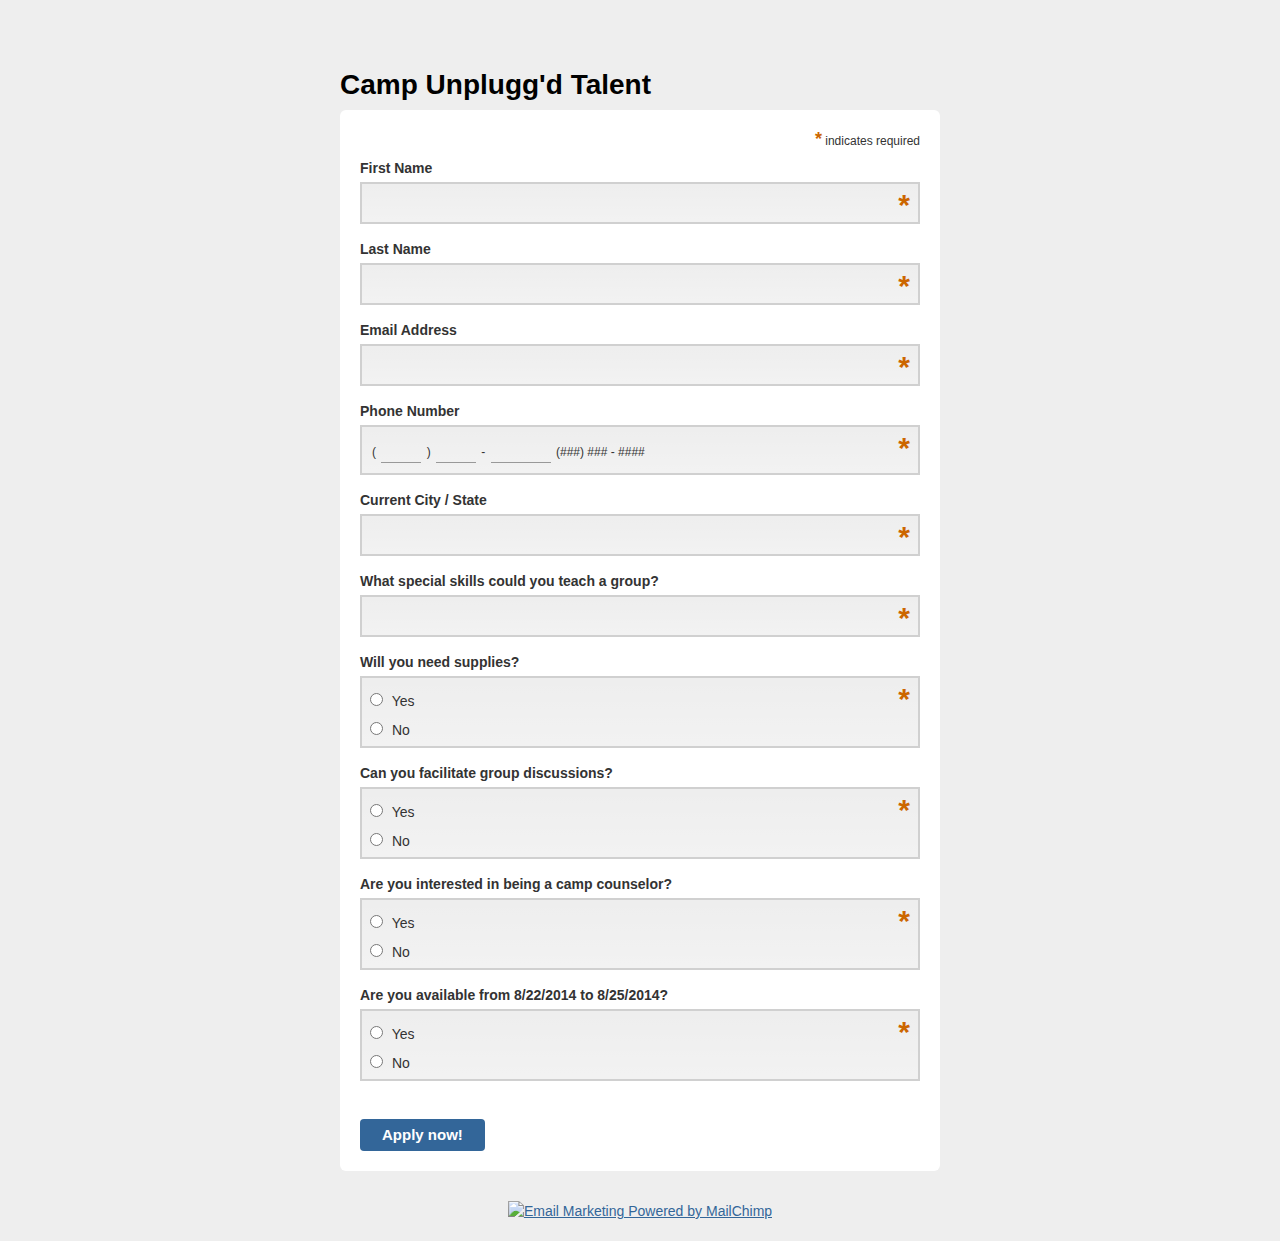
==== talent.html @ 858d2452 "init commit" ====
<!DOCTYPE html>
<html dir="ltr">
    <head>
        <title>Camp Unplugg'd Talent</title>
        <meta http-equiv="Content-Type" content="text/html; charset=utf-8">
        <meta name="viewport" content="width=device-width, initial-scale=1">
        <meta name="description" content="Camp Unplugg'd Talent Email Forms">
        <meta name="keywords" content="Camp Unplugg'd Talent">
        <script type="text/javascript" src="http://www.google.com/jsapi"></script>
<script type="text/javascript">
    google.load("jquery", "1.7.1");
</script>
<script type="text/javascript">
    $(document).ready(function(){
        try {
        $(':input:visible:first').focus();
        $('#archive-list li:even').addClass("odd");
        $('.field-group, .field-group input, .field-group select').bind('click',function(event){
            if (event.type == 'click') {
                if ($(this).hasClass('field-group')){
                    var fg = $(this);
                    if($(this).children('.datefield').length == 1){
                        // Do not select 1st input so date picker will work.
                    } else {
                        $(this).find('input, select').slice(0,1).focus();
                    }
                } else {
                    var fg = $(this).parents('.field-group');
                    $(this).focus();
                }
                fg.not('.focused-field').addClass('focused-field').children('.field-help').slideDown('fast');
                $('.focused-field').not(fg).removeClass('focused-field').children('.field-help').slideUp('fast');
            }
            event.stopPropagation();
        });
        $('label').bind('click',function(event){
            if (event.type == 'click') {
                var fg = $(this).next();

                if(fg.children('.datefield').length == 1){
                    // Do not select 1st input so date picker will work.
                } else {
                    fg.find('input, select').slice(0,1).focus();
                }
                fg.not('.focused-field').addClass('focused-field').children('.field-help').slideDown('fast');
                $('.focused-field').not(fg).removeClass('focused-field').children('.field-help').slideUp('fast');
            }
            event.stopPropagation();
        });
        // Allow select inputs to be width:auto up to 500px (because max-width doesn't work in IE7)
        $("select").each(function(){
            $(this).css("width", "auto");
            if($(this).width() > 500){
                $(this).css("width", "500px");
            }
        });

        } catch(e){ console.log(e); }
    });
</script>

        <script type="text/javascript" src="http://downloads.mailchimp.com/js/jquery.mailcheck.min.js"></script>
<script type="text/javascript">
    $(document).ready(function(){
        try {
        var domains =['hp.com','hotmail.co.uk','yahoo.co.uk','yahoo.com.tw','yahoo.com.au','yahoo.com.mx','gmail.com','hotmail.com','yahoo.com','aol.com','comcast.net','msn.com','seznam.cz','sbcglobal.net','live.com','bellsouth.net','hotmail.fr','verizon.net','mail.ru','btinternet.com','cox.net','yahoo.com.br','bigpond.com','att.net','yahoo.fr','mac.com','ymail.com','googlemail.com','earthlink.net','xtra.co.nz','me.com','yahoo.gr','walla.com','yahoo.es','charter.net','shaw.ca','live.nl','yahoo.ca','orange.fr','optonline.net','gmx.de','wanadoo.fr','optusnet.com.au','rogers.com','web.de','ntlworld.com','juno.com','yahoo.com.sg','rocketmail.com','yandex.ru','yahoo.co.in','centrum.cz','live.co.uk','sympatico.ca','libero.it','walla.co.il','bigpond.net.au','yahoo.com.hk','ig.com.br','live.com.au','free.fr','sky.com','uol.com.br','abv.bg','live.fr','terra.com.br','hotmail.it','tiscali.co.uk','rediffmail.com','aim.com','blueyonder.co.uk','telus.net','bol.com.br','hotmail.es','email.cz','windowslive.com','talktalk.net','home.nl','t-online.de','yahoo.de','telenet.be','163.com','embarqmail.com','windstream.net','roadrunner.com','bluewin.ch','skynet.be','laposte.net','yahoo.it','qq.com','live.dk','planet.nl','hetnet.nl','gmx.net','mindspring.com','rambler.ru','iinet.net.au','eircom.net','yahoo.com.ar','wp.pl','mail.com','emmis.com','hotmail.de','lireo.com','gmx.at','ukr.net','zol.co.zw'];
        var tdomains = [];
        $('#MERGE0').on('blur', function() {
          $(this).mailcheck({
            domains: domains,
            topLevelDomains: tdomains,
            suggested: function(element, suggestion) {
                var msg = 'Hmm, did you mean '+suggestion.full+'?';
                if ( $('#MERGE0_mailcheck').length > 0 ){
                    $('#MERGE0_mailcheck').html(msg);
                } else {
                    element.after('<div id="MERGE0_mailcheck" class="errorText">'+msg+'</div>');
                }
            },
            empty: function(element) {
                if ( $('#MERGE0_mailcheck').length > 0 ){
                    $('#MERGE0_mailcheck').remove();
                }
              return;
            }
          });
        });
        } catch(e){ console.log(e); }
    });
</script>


    <style type="text/css">
        body{
            font:14px/20px 'Helvetica', Arial, sans-serif;
            margin:0;
            padding:75px 0 0 0;
            text-align:center;
            background: url(images/canyon.JPG) no-repeat bottom center scroll;
        }
        p{
            padding:0 0 10px 0;
        }
        textarea{
            font:12px/18px 'Helvetica', Arial, sans-serif;
        }
        h2{
            font-size:22px;
            line-height:28px;
            margin:0 0 10px 0;
        }
        h3{
            margin:0 0 5px 0;
            padding:0;
        }
        .headerBar{
            background:none;
            padding:0;
            border:none;
        }
        .wrapper{
            width:600px;
            margin:0 auto 10px auto;
            text-align:left;
        }
        .container{
            position:relative;
            border-width:0 !important;
            border-color:transparent !important;
            margin:0;
            text-align:left;
            -moz-box-shadow:2px 2px 4px rgba(0,0,0,0.1);
            -webkit-box-shadow:2px 2px 4px rgba(0,0,0,0.1);
            box-shadow:2px 2px 4px rgba(0,0,0,0.1);
        }
        .tpl-image-content{
            padding-left:20px;
        }
        fieldset{
            padding:10px;
            background-color:#ddd;
            border:1px solid #ccc;
        }
        label{
            float:none;
            clear:both;
            display:block;
            width:auto;
            margin-top:8px;
            text-align:left;
            font-weight:bold;
            position:relative;
        }
        .field-group{
            float:none;
            margin:3px 0 15px 0;
            padding:5px;
            border-style:solid;
            background:-moz-linear-gradient(top, rgba(255, 255, 255, 0), rgba(255, 255, 255, .25));
            background-image:-webkit-gradient(linear,left top,left bottom,color-stop(0, rgba(255, 255, 255, 0)),color-stop(1, rgba(255, 255, 255, .25)));
            filter:progid:DXImageTransform.Microsoft.gradient(startColorstr='#00ffffff', endColorstr='#3fffffff');
            -ms-filter:"progid:DXImageTransform.Microsoft.gradient(startColorstr='#00ffffff', endColorstr='#3fffffff')";
        }
        .field-group input{
            display:block;
            margin:0;
            padding:5px;
            border:0;
            background:none;
            width:98%;
            background-position:97% 50% !important;
        }
        .radiogroup input,.phonearea input,.addressfield input,.datefield input,.groups input{
            width:auto;
        }
        .radio-group input,.checkbox-group input{
            width:auto;
            display:inline-block;
            margin-right:5px;
        }
        .field-group label{
            clear:none;
        }
        .field-group textarea{
            background:none;
            border:none;
            width:525px;
            height:150px;
            margin:0;
            overflow:auto;
        }
        .field-help{
            display:none;
            font-weight:normal;
            position:static;
            float:none;
            clear:both;
            margin:5px -5px -5px -5px;
            width:auto;
            padding:8px 10px;
            line-height:16px;
            font-size:12px;
            -moz-border-radius:0;
            border-radius:0;
            -webkit-border-radius:0;
        }
        .field-help .help{
            min-height:16px;
            text-decoration:none;
        }
        .field-group .feedback br{
            display:none;
        }
        .field-group .feedback div{
            margin:0 !important;
            padding:0 !important;
        }
        .addressfield .subfield{
            clear:left;
        }
        .indicates-required{
            text-align:right;
        }
        .indicates-required span{
            font-size:150%;
            font-weight:bold;
        }
        label .asterisk{
            position:absolute;
            top:36px;
            right:10px;
            font-size:30px;
        }
        .error,.errorText{
            margin:5px 0 0 0;
            padding:5px 10px;
        }
        .formstatus{
            margin-bottom:10px;
        }
        .alert{
            background:#e4f3d4;
            border:2px solid #5ca000;
            font-size:14px;
            color:#5ca000;
            margin:10px 0;
            padding:10px;
        }
        .alert a{
            color:#5ca000;
            text-decoration:underline;
        }
        .datefield,.phonefield-us{
            padding:5px;
        }
        .datefield input,.phonefield-us input{
            display:inline;
            width:60px;
            margin:0 2px;
            letter-spacing:1px;
            text-align:center;
            padding:5px 0 2px 0;
        }
        .datefield .small-meta{
            font-size:11px;
        }
        .phonefield-us .phonearea input,.phonefield-us .phonedetail1 input{
            width:40px;
        }
        .datefield .monthfield input,.datefield .dayfield input{
            width:30px;
        }
        .datefield label,.phonefield-us label{
            display:none;
        }
        ul.interestgroup_field{
            display:block;
            padding:5px;
            margin:0;
        }
        ul.interestgroup_field li,.interestgroup_row{
            display:block;
            margin:0;
            padding:0;
            list-style:none;
        }
        ul.interestgroup_field input{
            display:inline !important;
            width:auto !important;
        }
        ul.interestgroup_field label,div.interestgroup_field label{
            display:table;
            padding:0 0 0 3px;
            font-weight:normal;
        }
        select{
            width:300px;
            margin:5px;
        }
        ul.unsub-options{
            display:block;
        }
        ul.unsub-options li{
            display:block;
            padding-bottom:5px;
        }
        ul.unsub-options li label{
            display:inline;
            padding-left:5px;
        }
        ul.unsub-options li textarea{
            display:block;
            padding:5px;
            background:#fff;
            border:1px solid #ccc;
            margin:5px 0;
            width:350px;
            height:100px;
        }
        .addressfield span{
            display:block;
            height:34px;
        }
        .addressfield input{
            float:right;
            width:56%;
            margin:0 9% 0 0;
            padding:8px 0 2px 0;
        }
        .addressfield label{
            float:left;
            font-weight:normal;
            text-align:right;
            width:33%;
        }
        .addressfield .countryfield{
            display:block;
            height:45px;
            position:relative;
        }
        .addressfield .countryfield select{
            margin:0;
            position:absolute;
            top:10px;
            left:35%;
        }
        .captcha{
            float:left;
            width:340px;
            height:170px;
        }
        #archive-list{
            display:block;
            margin:15px 0;
            padding:0;
            border-top:1px solid #eee;
        }
        #archive-list li{
            display:block;
            list-style:none;
            margin:0;
            padding:6px 10px;
            border-bottom:1px solid #eee;
        }
        .button,.button-small{
            display:inline-block;
            font-family:'Helvetica', Arial, sans-serif;
            width:auto;
            white-space:nowrap;
            height:32px;
            margin:5px 5px 0 0;
            padding:0 22px;
            text-decoration:none;
            text-align:center;
            font-weight:bold;
            font-style:normal;
            font-size:15px;
            line-height:32px;
            cursor:pointer;
            border:0;
            -moz-border-radius:4px;
            border-radius:4px;
            -webkit-border-radius:4px;
            vertical-align:top;
        }
        .button-small{
            float:none;
            display:inline-block;
            height:auto;
            line-height:18px !important;
            padding:2px 15px !important;
            font-size:11px !important;
        }
        .button span{
            display:inline;
            font-family:'Helvetica', Arial, sans-serif;
            text-decoration:none;
            font-weight:bold;
            font-style:normal;
            font-size:15px;
            line-height:32px;
            cursor:pointer;
            border:none;
        }
        .rounded6{
            -moz-border-radius:6px;
            border-radius:6px;
            -webkit-border-radius:6px;
        }
        .poweredWrapper{
            padding:20px 0;
            width:560px;
            margin:0 auto;
        }
        .poweredBy{
            display:block;
        }
        span.or{
            display:inline-block;
            height:32px;
            line-height:32px;
            padding:0 5px;
            margin:5px 5px 0 0;
        }
        .clear{
            clear:both;
        }
        .tpl-image-content{
            padding-left:0px;
        }
        .profile-list{
            display:block;
            margin:15px 20px;
            padding:0;
            list-style:none;
            border-top:1px solid #eee;
        }
        .profile-list li{
            display:block;
            margin:0;
            padding:5px 0;
            border-bottom:1px solid #eee;
        }
        body{
            -webkit-text-size-adjust:none;
        }
        input{
            -webkit-appearance:none;
        }
        input[type=checkbox]{
            -webkit-appearance:checkbox;
        }
        input[type=radio]{
            -webkit-appearance:radio;
        }
        body,#bodyTable{
            background-color:#eeeeee;
        }
        h1{
            font-size:28px;
            margin-bottom:15px;
            padding:0;
            margin-top:0;
        }
        #templateContainer{
            background-color:none;
        }
        #templateBody{
            background-color:#ffffff;
        }
        .bodyContent{
            line-height:150%;
            font-family:Helvetica;
            font-size:12px;
            color:#333333;
            padding:20px;
        }
        a:link,a:active,a:visited,a{
            color:#336699;
        }
        .button:link,.button:active,.button:visited,.button,.button span,.button-small:link,.button-small:active,.button-small:visited,.button-small{
            background-color:#336699;
            color:#ffffff;
        }
        .button:hover,.button-small:hover{
            background-color:#1e5781;
            color:#ffffff;
        }
        label{
            line-height:150%;
            font-family:Helvetica;
            font-size:14px;
            color:#333333;
        }
        .field-group{
            background-color:#eeeeee;
            border-width:2px;
            border-color:#d0d0d0;
        }
        .datefield input,.phonefield-us input,.addressfield input{
            border-bottom-width:1px;
            border-bottom-style:solid;
            border-color:#999999;
        }
        .field-group input,.field-group textarea{
            font-family:Helvetica;
            font-size:16px;
            color:#333333;
        }
        .asterisk{
            color:#cc6600;
        }
        .field-help{
            background-color:#dcdcdc;
            color:#000;
        }
        .error,.errorText{
            font-size:12px;
            color:#6b0505;
            background-color:#f4bfbf;
        }
        .hidden-from-view{
            left:-5000px;
            position:absolute;
        }
        html[dir=rtl] .wrapper,html[dir=rtl] .container,html[dir=rtl] label{
            text-align:right !important;
        }
        html[dir=rtl] ul.interestgroup_field label{
            padding:0;
        }
        html[dir=rtl] ul.interestgroup_field input{
            margin-left:5px;
        }
        html[dir=rtl] label .asterisk{
            right:auto;
            left:10px;
        }
        html[dir=rtl] .hidden-from-view{
            right:-5000px;
            left:auto;
        }
    @media (max-width: 601px){
        body{
            width:100%;
            -webkit-font-smoothing:antialiased;
            padding:10px 0 0 0 !important;
            min-width:300px !important;
        }

}   @media (max-width: 601px){
        textarea,select,ul.unsub-options li textarea{
            width:80% !important;
        }

}   @media (max-width: 601px){
        h1 img{
            max-width:100%;
            height:auto !important;
        }

}   @media (max-width: 601px){
        .wrapper,.poweredWrapper{
            width:auto !important;
            max-width:600px !important;
            padding:0 10px;
        }

}   @media (max-width: 601px){
        .addressfield .countryfield select{
            max-width:50% !important;
        }

}   @media (max-width: 601px){
        #templateContainer,#templateBody,#templateContainer table{
            width:100% !important;
            -moz-box-sizing:border-box;
            -webkit-box-sizing:border-box;
            box-sizing:border-box;
        }

}</style></head>
    <body>

        <div class="wrapper rounded6" id="templateContainer">
            <h1>Camp Unplugg&#39;d Talent</h1>

            <div id="templateBody" class="bodyContent rounded6">







<div id="subscribeFormWelcome">
</div>
<div class="indicates-required"><span class="asterisk">*</span> indicates required</div>



<form action="http://tumblr.us6.list-manage.com/subscribe/post" method="POST">
<input type="hidden" name="u" value="d09d7dd782fea7ba3ce7884b5">
<input type="hidden" name="id" value="ef13811578">


<div id="mergeTable" class="mergeTable">


<div class="mergeRow dojoDndItem mergeRow-text" id="mergeRow-1">
<label for="MERGE1">First Name <span class="req float-right fwl dim6 asterisk">*</span></label>
<div class="field-group">
    <input type="text" name="MERGE1" id="MERGE1" size="25" value="">


</div>

</div>



<div class="mergeRow dojoDndItem mergeRow-text" id="mergeRow-2">
<label for="MERGE2">Last Name <span class="req float-right fwl dim6 asterisk">*</span></label>
<div class="field-group">
    <input type="text" name="MERGE2" id="MERGE2" size="25" value="">


</div>

</div>



<div class="mergeRow dojoDndItem mergeRow-email" id="mergeRow-0">
<label for="MERGE0">Email Address <span class="req float-right fwl dim6 asterisk">*</span></label>
<div class="field-group">
    <input type="email" autocapitalize="off" autocorrect="off" name="MERGE0" id="MERGE0" size="25" value="">


</div>

</div>



<div class="mergeRow dojoDndItem mergeRow-phone" id="mergeRow-3">
<label for="MERGE3">Phone Number <span class="req float-right fwl dim6 asterisk">*</span></label>
<div class="field-group">
    <div class="phonefield phonefield-us" dir="ltr">( <span class="subfield phonearea"><input type="text" pattern="[0-9]*" id="MERGE3-area" name="MERGE3[area]" maxlength="3" size="3" value=""></span> ) <span class="subfield phonedetail1"><input type="text" pattern="[0-9]*" id="MERGE3-detail1" name="MERGE3[detail1]" maxlength="3" size="3" value=""></span> - <span class="subfield phonedetail2"><input type="text" pattern="[0-9]*" id="MERGE3-detail2" name="MERGE3[detail2]" maxlength="4" size="4" value=""></span><span id="MERGE3-area"> (###) ### - #### </span></div>


</div>

</div>



<div class="mergeRow dojoDndItem mergeRow-text" id="mergeRow-10">
<label for="MERGE10">Current City / State <span class="req float-right fwl dim6 asterisk">*</span></label>
<div class="field-group">
    <input type="text" name="MERGE10" id="MERGE10" size="25" value="">


</div>

</div>



<div class="mergeRow dojoDndItem mergeRow-text" id="mergeRow-5">
<label for="MERGE5">What special skills could you teach a group? <span class="req float-right fwl dim6 asterisk">*</span></label>
<div class="field-group">
    <input type="text" name="MERGE5" id="MERGE5" size="25" value="">


</div>

</div>



<div class="mergeRow dojoDndItem mergeRow-radio" id="mergeRow-6">
<label for="MERGE6">Will you need supplies? <span class="req float-right fwl dim6 asterisk">*</span></label>
<div class="field-group">
    <div class="interestgroup_field radio-group" id="MERGE6"> <label class="radio" for="MERGE6-0"><input type="radio" data-dojo-type="dijit/form/RadioButton" name="MERGE6" id="MERGE6-0" value="Yes"  class="av-radio"> Yes</label><label class="radio" for="MERGE6-1"><input type="radio" data-dojo-type="dijit/form/RadioButton" name="MERGE6" id="MERGE6-1" value="No"  class="av-radio"> No</label> </div>




</div>

</div>



<div class="mergeRow dojoDndItem mergeRow-radio" id="mergeRow-7">
<label for="MERGE7">Can you facilitate group discussions? <span class="req float-right fwl dim6 asterisk">*</span></label>
<div class="field-group">
    <div class="interestgroup_field radio-group" id="MERGE7"> <label class="radio" for="MERGE7-0"><input type="radio" data-dojo-type="dijit/form/RadioButton" name="MERGE7" id="MERGE7-0" value="Yes"  class="av-radio"> Yes</label><label class="radio" for="MERGE7-1"><input type="radio" data-dojo-type="dijit/form/RadioButton" name="MERGE7" id="MERGE7-1" value="No"  class="av-radio"> No</label> </div>



    <div class="field-help">We welcome all ideas that relate to living a stress-free lifestyle, unplugging, and pursuing your passion.</div>


</div>

</div>



<div class="mergeRow dojoDndItem mergeRow-radio" id="mergeRow-8">
<label for="MERGE8">Are you interested in being a camp counselor? <span class="req float-right fwl dim6 asterisk">*</span></label>
<div class="field-group">
    <div class="interestgroup_field radio-group" id="MERGE8"> <label class="radio" for="MERGE8-0"><input type="radio" data-dojo-type="dijit/form/RadioButton" name="MERGE8" id="MERGE8-0" value="Yes"  class="av-radio"> Yes</label><label class="radio" for="MERGE8-1"><input type="radio" data-dojo-type="dijit/form/RadioButton" name="MERGE8" id="MERGE8-1" value="No"  class="av-radio"> No</label> </div>




</div>

</div>



<div class="mergeRow dojoDndItem mergeRow-radio" id="mergeRow-9">
<label for="MERGE9">Are you available from 8/22/2014 to 8/25/2014? <span class="req float-right fwl dim6 asterisk">*</span></label>
<div class="field-group">
    <div class="interestgroup_field radio-group" id="MERGE9"> <label class="radio" for="MERGE9-0"><input type="radio" data-dojo-type="dijit/form/RadioButton" name="MERGE9" id="MERGE9-0" value="Yes"  class="av-radio"> Yes</label><label class="radio" for="MERGE9-1"><input type="radio" data-dojo-type="dijit/form/RadioButton" name="MERGE9" id="MERGE9-1" value="No"  class="av-radio"> No</label> </div>




</div>

</div>





</div>


<br>
<!-- real people should not fill this in and expect good things -->
<div class="hidden-from-view"><input type="text" name="b_d09d7dd782fea7ba3ce7884b5_ef13811578" value=""></div>


<div class="submit_container">
<input type="submit" class="button" name="submit" value="Apply now!">
</div>
</form>



            </div>
        </div>


        <div class="poweredWrapper">
            <span class="poweredBy"><a href="http://www.mailchimp.com/monkey-rewards/?utm_source=freemium_newsletter&utm_medium=email&utm_campaign=monkey_rewards&aid=d09d7dd782fea7ba3ce7884b5&afl=1"><img src="http://cdn-images.mailchimp.com/monkey_rewards/MC_MonkeyReward_15.png" border="0" alt="Email Marketing Powered by MailChimp" title="MailChimp Email Marketing" width="139" height="54"></a></span>
        </div>

    </body>
</html>
<script type="text/javascript">
            var gaJsHost = (("https:" == document.location.protocol) ? "https://ssl." : "http://www.");
            document.write(unescape("%3Cscript src='" + gaJsHost + "google-analytics.com/ga.js' type='text/javascript'%3E%3C/script%3E"));
            </script>
            <script type="text/javascript">
            try {
                var _gaq = _gaq || [];
                _gaq.push(["_setAccount", "UA-329148-88"]);
                _gaq.push(["_setDomainName", ".list-manage.com"]);
                _gaq.push(["_trackPageview"]);
                _gaq.push(["_setAllowLinker", true]);
            } catch(err) {console.log(err);}</script>
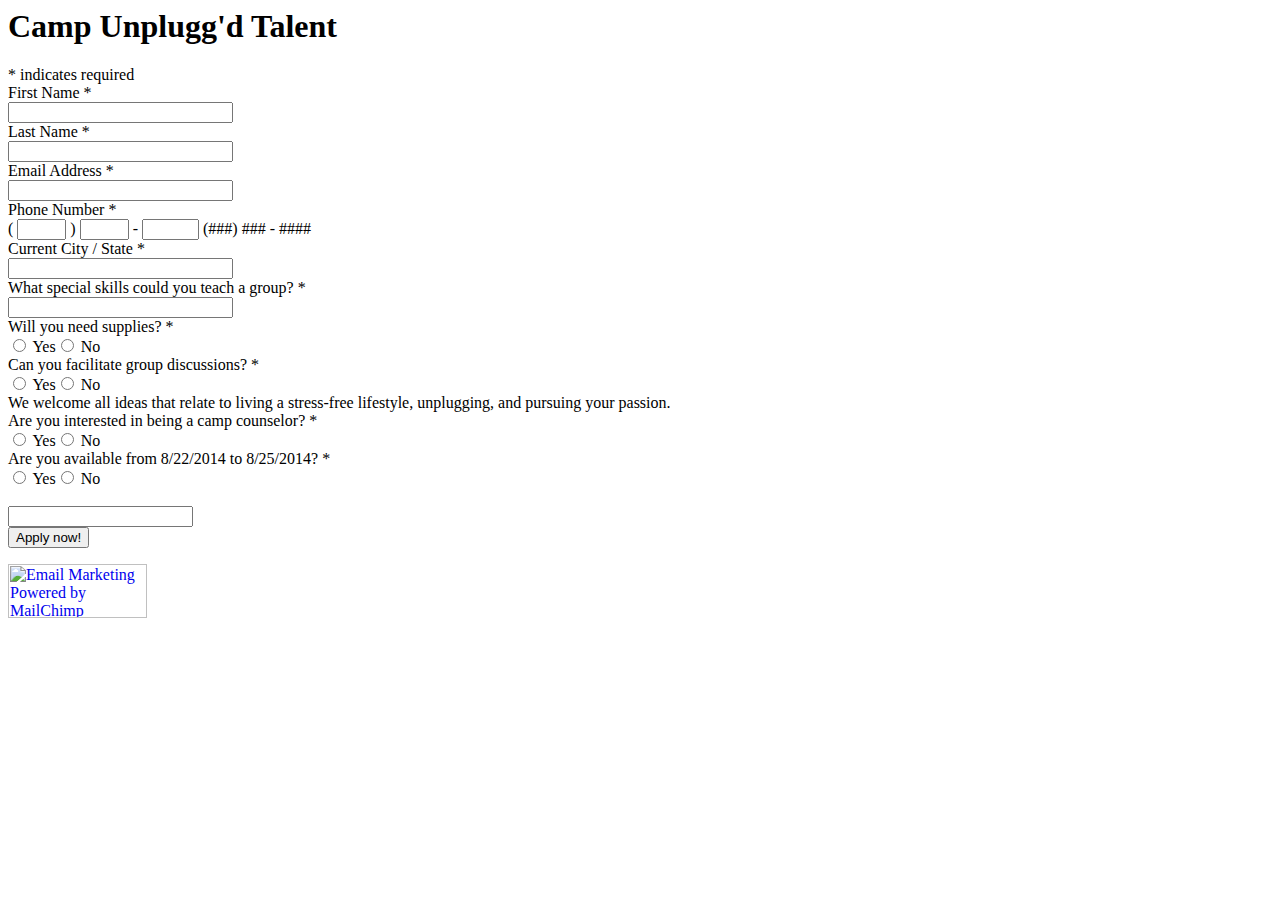
==== commit 46f40ecc: "more edits" ====
--- a/talent.html
+++ b/talent.html
@@ -1,12 +1,5 @@
 
-<!DOCTYPE html>
-<html dir="ltr">
-    <head>
-        <title>Camp Unplugg'd Talent</title>
-        <meta http-equiv="Content-Type" content="text/html; charset=utf-8">
-        <meta name="viewport" content="width=device-width, initial-scale=1">
-        <meta name="description" content="Camp Unplugg'd Talent Email Forms">
-        <meta name="keywords" content="Camp Unplugg'd Talent">
+
         <script type="text/javascript" src="http://www.google.com/jsapi"></script>
 <script type="text/javascript">
     google.load("jquery", "1.7.1");
@@ -89,498 +82,7 @@
         } catch(e){ console.log(e); }
     });
 </script>
-
-
-    <style type="text/css">
-        body{
-            font:14px/20px 'Helvetica', Arial, sans-serif;
-            margin:0;
-            padding:75px 0 0 0;
-            text-align:center;
-            background: url(images/canyon.JPG) no-repeat bottom center scroll;
-        }
-        p{
-            padding:0 0 10px 0;
-        }
-        textarea{
-            font:12px/18px 'Helvetica', Arial, sans-serif;
-        }
-        h2{
-            font-size:22px;
-            line-height:28px;
-            margin:0 0 10px 0;
-        }
-        h3{
-            margin:0 0 5px 0;
-            padding:0;
-        }
-        .headerBar{
-            background:none;
-            padding:0;
-            border:none;
-        }
-        .wrapper{
-            width:600px;
-            margin:0 auto 10px auto;
-            text-align:left;
-        }
-        .container{
-            position:relative;
-            border-width:0 !important;
-            border-color:transparent !important;
-            margin:0;
-            text-align:left;
-            -moz-box-shadow:2px 2px 4px rgba(0,0,0,0.1);
-            -webkit-box-shadow:2px 2px 4px rgba(0,0,0,0.1);
-            box-shadow:2px 2px 4px rgba(0,0,0,0.1);
-        }
-        .tpl-image-content{
-            padding-left:20px;
-        }
-        fieldset{
-            padding:10px;
-            background-color:#ddd;
-            border:1px solid #ccc;
-        }
-        label{
-            float:none;
-            clear:both;
-            display:block;
-            width:auto;
-            margin-top:8px;
-            text-align:left;
-            font-weight:bold;
-            position:relative;
-        }
-        .field-group{
-            float:none;
-            margin:3px 0 15px 0;
-            padding:5px;
-            border-style:solid;
-            background:-moz-linear-gradient(top, rgba(255, 255, 255, 0), rgba(255, 255, 255, .25));
-            background-image:-webkit-gradient(linear,left top,left bottom,color-stop(0, rgba(255, 255, 255, 0)),color-stop(1, rgba(255, 255, 255, .25)));
-            filter:progid:DXImageTransform.Microsoft.gradient(startColorstr='#00ffffff', endColorstr='#3fffffff');
-            -ms-filter:"progid:DXImageTransform.Microsoft.gradient(startColorstr='#00ffffff', endColorstr='#3fffffff')";
-        }
-        .field-group input{
-            display:block;
-            margin:0;
-            padding:5px;
-            border:0;
-            background:none;
-            width:98%;
-            background-position:97% 50% !important;
-        }
-        .radiogroup input,.phonearea input,.addressfield input,.datefield input,.groups input{
-            width:auto;
-        }
-        .radio-group input,.checkbox-group input{
-            width:auto;
-            display:inline-block;
-            margin-right:5px;
-        }
-        .field-group label{
-            clear:none;
-        }
-        .field-group textarea{
-            background:none;
-            border:none;
-            width:525px;
-            height:150px;
-            margin:0;
-            overflow:auto;
-        }
-        .field-help{
-            display:none;
-            font-weight:normal;
-            position:static;
-            float:none;
-            clear:both;
-            margin:5px -5px -5px -5px;
-            width:auto;
-            padding:8px 10px;
-            line-height:16px;
-            font-size:12px;
-            -moz-border-radius:0;
-            border-radius:0;
-            -webkit-border-radius:0;
-        }
-        .field-help .help{
-            min-height:16px;
-            text-decoration:none;
-        }
-        .field-group .feedback br{
-            display:none;
-        }
-        .field-group .feedback div{
-            margin:0 !important;
-            padding:0 !important;
-        }
-        .addressfield .subfield{
-            clear:left;
-        }
-        .indicates-required{
-            text-align:right;
-        }
-        .indicates-required span{
-            font-size:150%;
-            font-weight:bold;
-        }
-        label .asterisk{
-            position:absolute;
-            top:36px;
-            right:10px;
-            font-size:30px;
-        }
-        .error,.errorText{
-            margin:5px 0 0 0;
-            padding:5px 10px;
-        }
-        .formstatus{
-            margin-bottom:10px;
-        }
-        .alert{
-            background:#e4f3d4;
-            border:2px solid #5ca000;
-            font-size:14px;
-            color:#5ca000;
-            margin:10px 0;
-            padding:10px;
-        }
-        .alert a{
-            color:#5ca000;
-            text-decoration:underline;
-        }
-        .datefield,.phonefield-us{
-            padding:5px;
-        }
-        .datefield input,.phonefield-us input{
-            display:inline;
-            width:60px;
-            margin:0 2px;
-            letter-spacing:1px;
-            text-align:center;
-            padding:5px 0 2px 0;
-        }
-        .datefield .small-meta{
-            font-size:11px;
-        }
-        .phonefield-us .phonearea input,.phonefield-us .phonedetail1 input{
-            width:40px;
-        }
-        .datefield .monthfield input,.datefield .dayfield input{
-            width:30px;
-        }
-        .datefield label,.phonefield-us label{
-            display:none;
-        }
-        ul.interestgroup_field{
-            display:block;
-            padding:5px;
-            margin:0;
-        }
-        ul.interestgroup_field li,.interestgroup_row{
-            display:block;
-            margin:0;
-            padding:0;
-            list-style:none;
-        }
-        ul.interestgroup_field input{
-            display:inline !important;
-            width:auto !important;
-        }
-        ul.interestgroup_field label,div.interestgroup_field label{
-            display:table;
-            padding:0 0 0 3px;
-            font-weight:normal;
-        }
-        select{
-            width:300px;
-            margin:5px;
-        }
-        ul.unsub-options{
-            display:block;
-        }
-        ul.unsub-options li{
-            display:block;
-            padding-bottom:5px;
-        }
-        ul.unsub-options li label{
-            display:inline;
-            padding-left:5px;
-        }
-        ul.unsub-options li textarea{
-            display:block;
-            padding:5px;
-            background:#fff;
-            border:1px solid #ccc;
-            margin:5px 0;
-            width:350px;
-            height:100px;
-        }
-        .addressfield span{
-            display:block;
-            height:34px;
-        }
-        .addressfield input{
-            float:right;
-            width:56%;
-            margin:0 9% 0 0;
-            padding:8px 0 2px 0;
-        }
-        .addressfield label{
-            float:left;
-            font-weight:normal;
-            text-align:right;
-            width:33%;
-        }
-        .addressfield .countryfield{
-            display:block;
-            height:45px;
-            position:relative;
-        }
-        .addressfield .countryfield select{
-            margin:0;
-            position:absolute;
-            top:10px;
-            left:35%;
-        }
-        .captcha{
-            float:left;
-            width:340px;
-            height:170px;
-        }
-        #archive-list{
-            display:block;
-            margin:15px 0;
-            padding:0;
-            border-top:1px solid #eee;
-        }
-        #archive-list li{
-            display:block;
-            list-style:none;
-            margin:0;
-            padding:6px 10px;
-            border-bottom:1px solid #eee;
-        }
-        .button,.button-small{
-            display:inline-block;
-            font-family:'Helvetica', Arial, sans-serif;
-            width:auto;
-            white-space:nowrap;
-            height:32px;
-            margin:5px 5px 0 0;
-            padding:0 22px;
-            text-decoration:none;
-            text-align:center;
-            font-weight:bold;
-            font-style:normal;
-            font-size:15px;
-            line-height:32px;
-            cursor:pointer;
-            border:0;
-            -moz-border-radius:4px;
-            border-radius:4px;
-            -webkit-border-radius:4px;
-            vertical-align:top;
-        }
-        .button-small{
-            float:none;
-            display:inline-block;
-            height:auto;
-            line-height:18px !important;
-            padding:2px 15px !important;
-            font-size:11px !important;
-        }
-        .button span{
-            display:inline;
-            font-family:'Helvetica', Arial, sans-serif;
-            text-decoration:none;
-            font-weight:bold;
-            font-style:normal;
-            font-size:15px;
-            line-height:32px;
-            cursor:pointer;
-            border:none;
-        }
-        .rounded6{
-            -moz-border-radius:6px;
-            border-radius:6px;
-            -webkit-border-radius:6px;
-        }
-        .poweredWrapper{
-            padding:20px 0;
-            width:560px;
-            margin:0 auto;
-        }
-        .poweredBy{
-            display:block;
-        }
-        span.or{
-            display:inline-block;
-            height:32px;
-            line-height:32px;
-            padding:0 5px;
-            margin:5px 5px 0 0;
-        }
-        .clear{
-            clear:both;
-        }
-        .tpl-image-content{
-            padding-left:0px;
-        }
-        .profile-list{
-            display:block;
-            margin:15px 20px;
-            padding:0;
-            list-style:none;
-            border-top:1px solid #eee;
-        }
-        .profile-list li{
-            display:block;
-            margin:0;
-            padding:5px 0;
-            border-bottom:1px solid #eee;
-        }
-        body{
-            -webkit-text-size-adjust:none;
-        }
-        input{
-            -webkit-appearance:none;
-        }
-        input[type=checkbox]{
-            -webkit-appearance:checkbox;
-        }
-        input[type=radio]{
-            -webkit-appearance:radio;
-        }
-        body,#bodyTable{
-            background-color:#eeeeee;
-        }
-        h1{
-            font-size:28px;
-            margin-bottom:15px;
-            padding:0;
-            margin-top:0;
-        }
-        #templateContainer{
-            background-color:none;
-        }
-        #templateBody{
-            background-color:#ffffff;
-        }
-        .bodyContent{
-            line-height:150%;
-            font-family:Helvetica;
-            font-size:12px;
-            color:#333333;
-            padding:20px;
-        }
-        a:link,a:active,a:visited,a{
-            color:#336699;
-        }
-        .button:link,.button:active,.button:visited,.button,.button span,.button-small:link,.button-small:active,.button-small:visited,.button-small{
-            background-color:#336699;
-            color:#ffffff;
-        }
-        .button:hover,.button-small:hover{
-            background-color:#1e5781;
-            color:#ffffff;
-        }
-        label{
-            line-height:150%;
-            font-family:Helvetica;
-            font-size:14px;
-            color:#333333;
-        }
-        .field-group{
-            background-color:#eeeeee;
-            border-width:2px;
-            border-color:#d0d0d0;
-        }
-        .datefield input,.phonefield-us input,.addressfield input{
-            border-bottom-width:1px;
-            border-bottom-style:solid;
-            border-color:#999999;
-        }
-        .field-group input,.field-group textarea{
-            font-family:Helvetica;
-            font-size:16px;
-            color:#333333;
-        }
-        .asterisk{
-            color:#cc6600;
-        }
-        .field-help{
-            background-color:#dcdcdc;
-            color:#000;
-        }
-        .error,.errorText{
-            font-size:12px;
-            color:#6b0505;
-            background-color:#f4bfbf;
-        }
-        .hidden-from-view{
-            left:-5000px;
-            position:absolute;
-        }
-        html[dir=rtl] .wrapper,html[dir=rtl] .container,html[dir=rtl] label{
-            text-align:right !important;
-        }
-        html[dir=rtl] ul.interestgroup_field label{
-            padding:0;
-        }
-        html[dir=rtl] ul.interestgroup_field input{
-            margin-left:5px;
-        }
-        html[dir=rtl] label .asterisk{
-            right:auto;
-            left:10px;
-        }
-        html[dir=rtl] .hidden-from-view{
-            right:-5000px;
-            left:auto;
-        }
-    @media (max-width: 601px){
-        body{
-            width:100%;
-            -webkit-font-smoothing:antialiased;
-            padding:10px 0 0 0 !important;
-            min-width:300px !important;
-        }
-
-}   @media (max-width: 601px){
-        textarea,select,ul.unsub-options li textarea{
-            width:80% !important;
-        }
-
-}   @media (max-width: 601px){
-        h1 img{
-            max-width:100%;
-            height:auto !important;
-        }
-
-}   @media (max-width: 601px){
-        .wrapper,.poweredWrapper{
-            width:auto !important;
-            max-width:600px !important;
-            padding:0 10px;
-        }
-
-}   @media (max-width: 601px){
-        .addressfield .countryfield select{
-            max-width:50% !important;
-        }
-
-}   @media (max-width: 601px){
-        #templateContainer,#templateBody,#templateContainer table{
-            width:100% !important;
-            -moz-box-sizing:border-box;
-            -webkit-box-sizing:border-box;
-            box-sizing:border-box;
-        }
-
-}</style></head>
+</head>
     <body>
 
         <div class="wrapper rounded6" id="templateContainer">
@@ -762,9 +264,6 @@
         <div class="poweredWrapper">
             <span class="poweredBy"><a href="http://www.mailchimp.com/monkey-rewards/?utm_source=freemium_newsletter&utm_medium=email&utm_campaign=monkey_rewards&aid=d09d7dd782fea7ba3ce7884b5&afl=1"><img src="http://cdn-images.mailchimp.com/monkey_rewards/MC_MonkeyReward_15.png" border="0" alt="Email Marketing Powered by MailChimp" title="MailChimp Email Marketing" width="139" height="54"></a></span>
         </div>
-
-    </body>
-</html>
 <script type="text/javascript">
             var gaJsHost = (("https:" == document.location.protocol) ? "https://ssl." : "http://www.");
             document.write(unescape("%3Cscript src='" + gaJsHost + "google-analytics.com/ga.js' type='text/javascript'%3E%3C/script%3E"));
